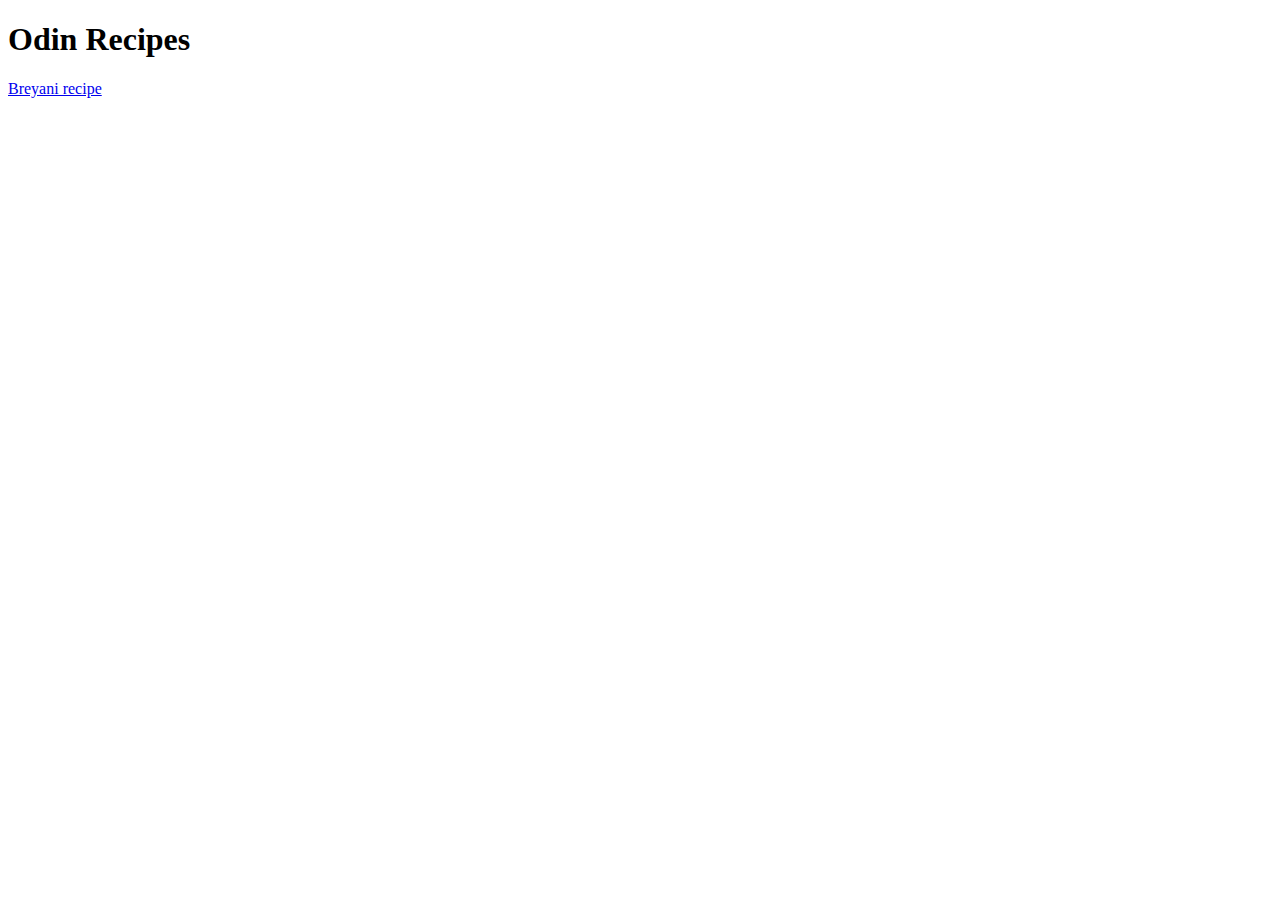
==== index.html @ e7978b3e "Create Recipes directory and index.html file" ====
<!DOCTYPE html>
<html lang="eng">
    <head>
        <meta charset="UTF-8">
        <title>Odin Recipes</title>

    </head>
    <body>
        <h1>Odin Recipes</h1>
        <a href="recipes/breyani.html">Breyani recipe</a>
    </body>
    


</html>
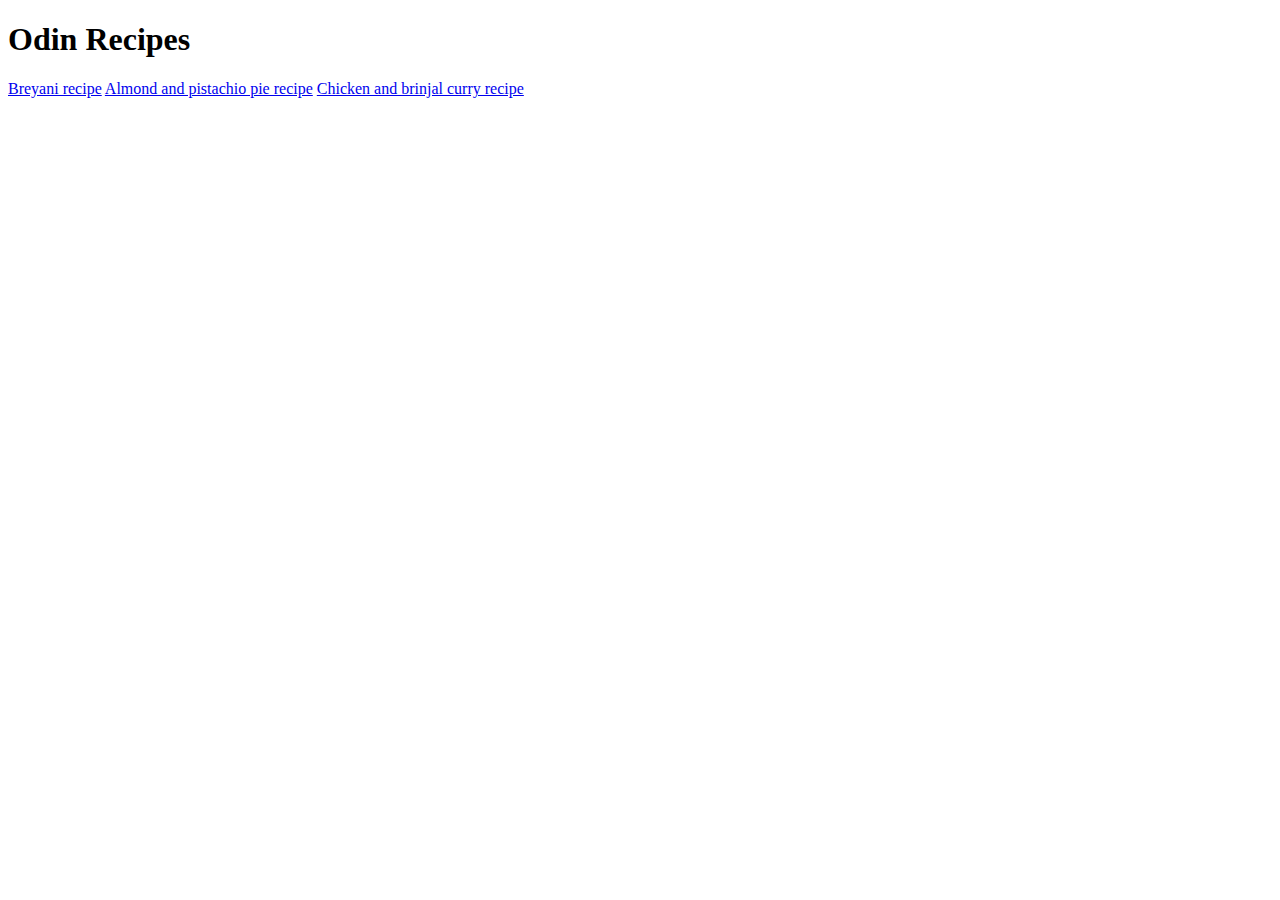
==== commit f9f8b49a: "Add links to  index.html" ====
--- a/index.html
+++ b/index.html
@@ -8,6 +8,9 @@
     <body>
         <h1>Odin Recipes</h1>
         <a href="recipes/breyani.html">Breyani recipe</a>
+        <a href="recipes/almond.pie.html">Almond and pistachio pie recipe</a>
+        <a href="recipes/chicken.brinjal.curry.html">Chicken and brinjal curry recipe</a>
+
     </body>
     
 
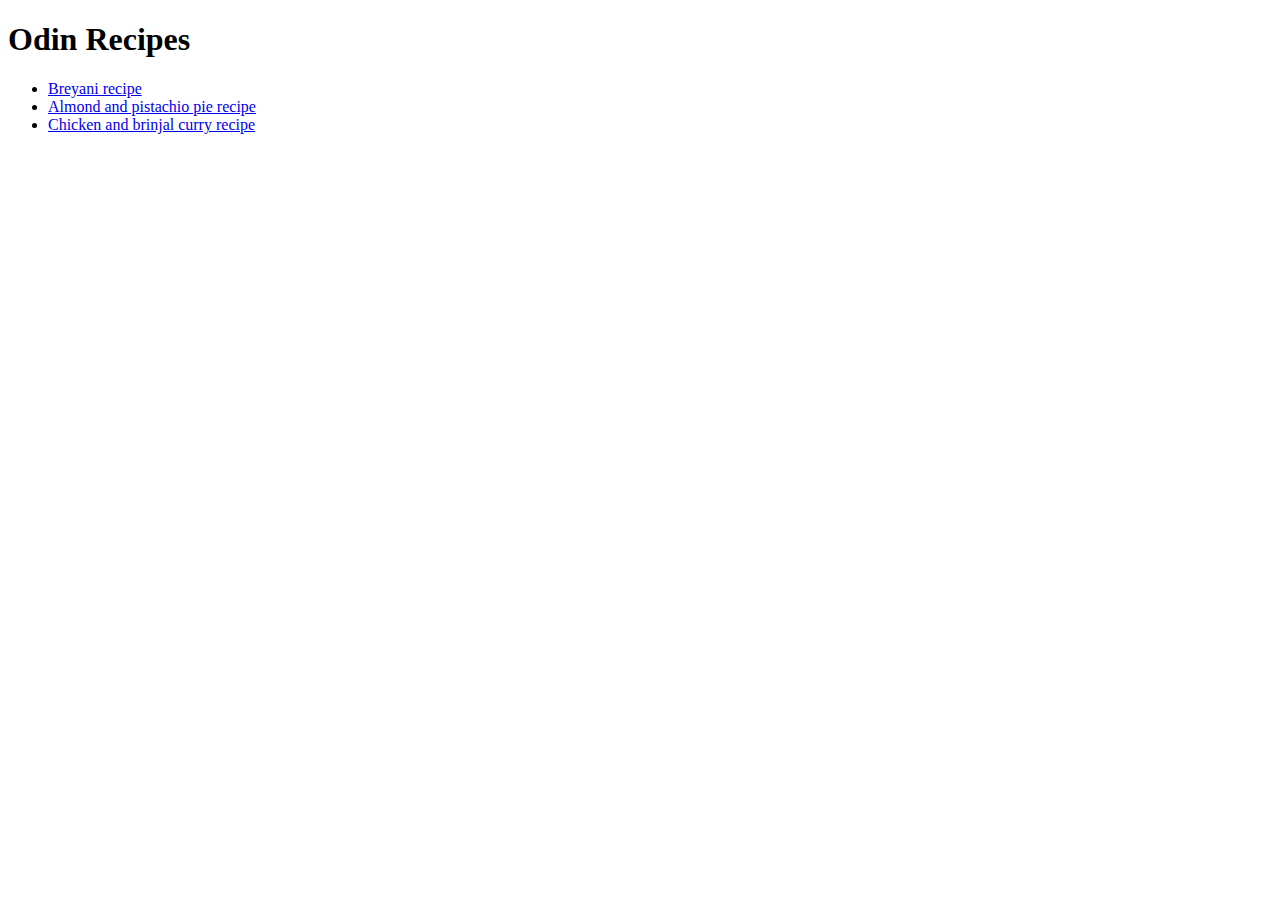
==== commit 056d920d: "Make links into a list in index.html" ====
--- a/index.html
+++ b/index.html
@@ -7,9 +7,11 @@
     </head>
     <body>
         <h1>Odin Recipes</h1>
-        <a href="recipes/breyani.html">Breyani recipe</a>
-        <a href="recipes/almond.pie.html">Almond and pistachio pie recipe</a>
-        <a href="recipes/chicken.brinjal.curry.html">Chicken and brinjal curry recipe</a>
+        <ul>
+        <li><a href="recipes/breyani.html">Breyani recipe</a></li>
+        <li><a href="recipes/almond.pie.html">Almond and pistachio pie recipe</a></li>
+        <li><a href="recipes/chicken.brinjal.curry.html">Chicken and brinjal curry recipe</a></li>
+        </ul>
 
     </body>
     
